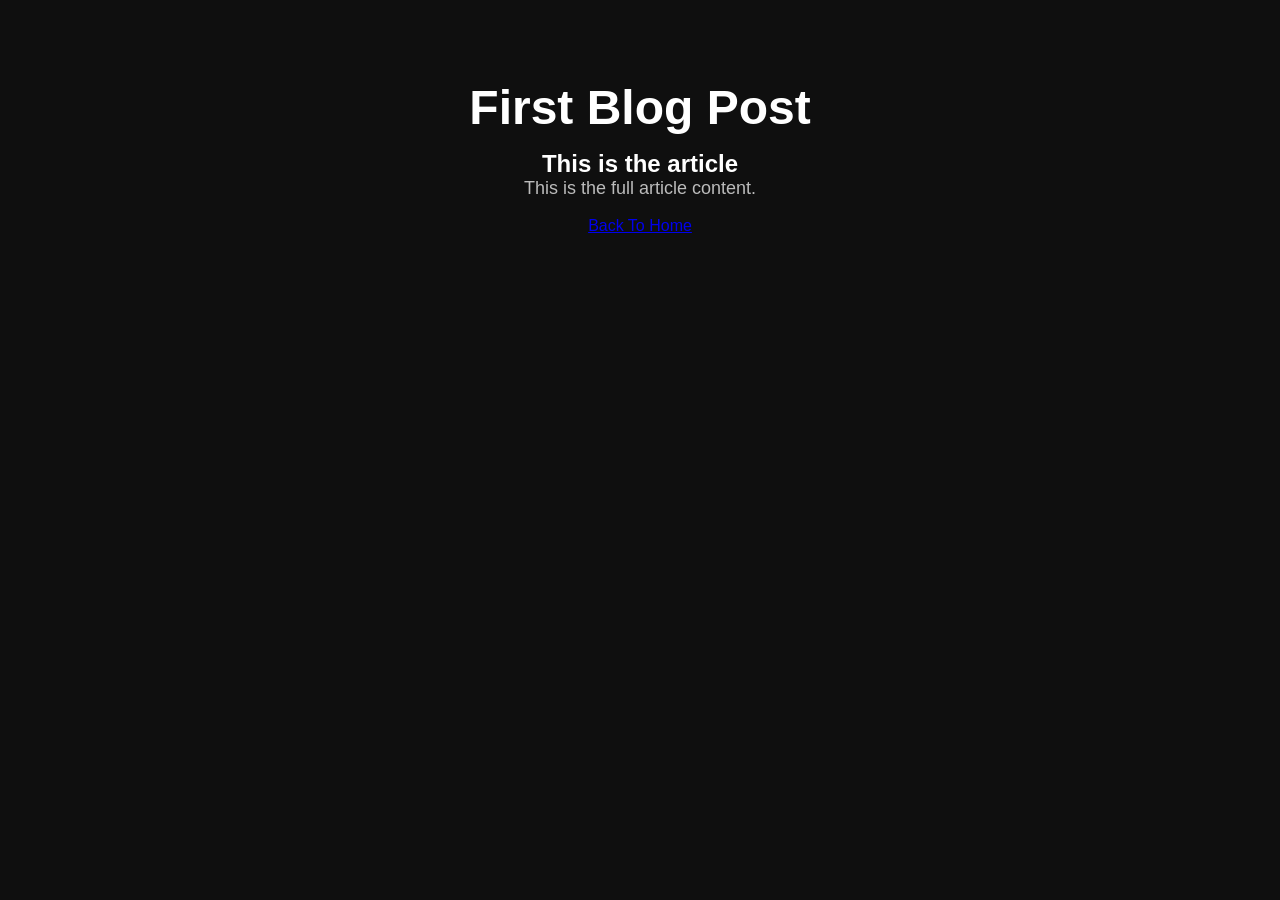
==== post1.html @ bf97b9be "new post" ====
<!DOCTYPE html>
<html lang="en">
<head>
  <meta charset="UTF-8">
  <meta name="viewport" content="width=device-width, initial-scale=1.0">
  <title>First Blog</title>

  <link rel="stylesheet" href="style.css">
</head>
<body>

<section class="hero">
  <h1>First Blog Post</h1>

  <h2>This is the article</h2>
  <p>
    This is the full article content.
  </p>

  <br>

  <a href="index.html">
    Back To Home
  </a>
</section>

</body>
</html>
---- style.css ----
/* style.css */

*{
  margin:0;
  padding:0;
  box-sizing:border-box;
  font-family:Arial, sans-serif;
}

body{
  background:#0f0f0f;
  color:white;
}

header{
  display:flex;
  justify-content:space-between;
  align-items:center;
  padding:20px 40px;
  background:#181818;
}

.logo{
  font-size:28px;
  font-weight:bold;
}

nav ul{
  display:flex;
  list-style:none;
  gap:20px;
}

nav a{
  color:white;
  text-decoration:none;
  transition:0.3s;
}

nav a:hover{
  color:#00bfff;
}

.hero{
  text-align:center;
  padding:80px 20px;
}

.hero h1{
  font-size:48px;
  margin-bottom:15px;
}

.hero p{
  color:#bbb;
  font-size:18px;
}

.posts{
  display:grid;
  grid-template-columns:repeat(auto-fit,minmax(280px,1fr));
  gap:25px;
  padding:40px;
}

.card{
  background:#1b1b1b;
  border-radius:12px;
  overflow:hidden;
  transition:0.3s;
}

.card:hover{
  transform:translateY(-5px);
}

.card img{
  width:100%;
  height:200px;
  object-fit:cover;
}

.card h2{
  padding:15px 15px 10px;
}

.card p{
  padding:0 15px 20px;
  color:#bbb;
}

footer{
  margin-top:40px;
  background:#181818;
  padding:25px;
  display:flex;
  justify-content:center;
  gap:25px;
}

footer a{
  color:white;
  text-decoration:none;
}

footer a:hover{
  color:#00bfff;
}
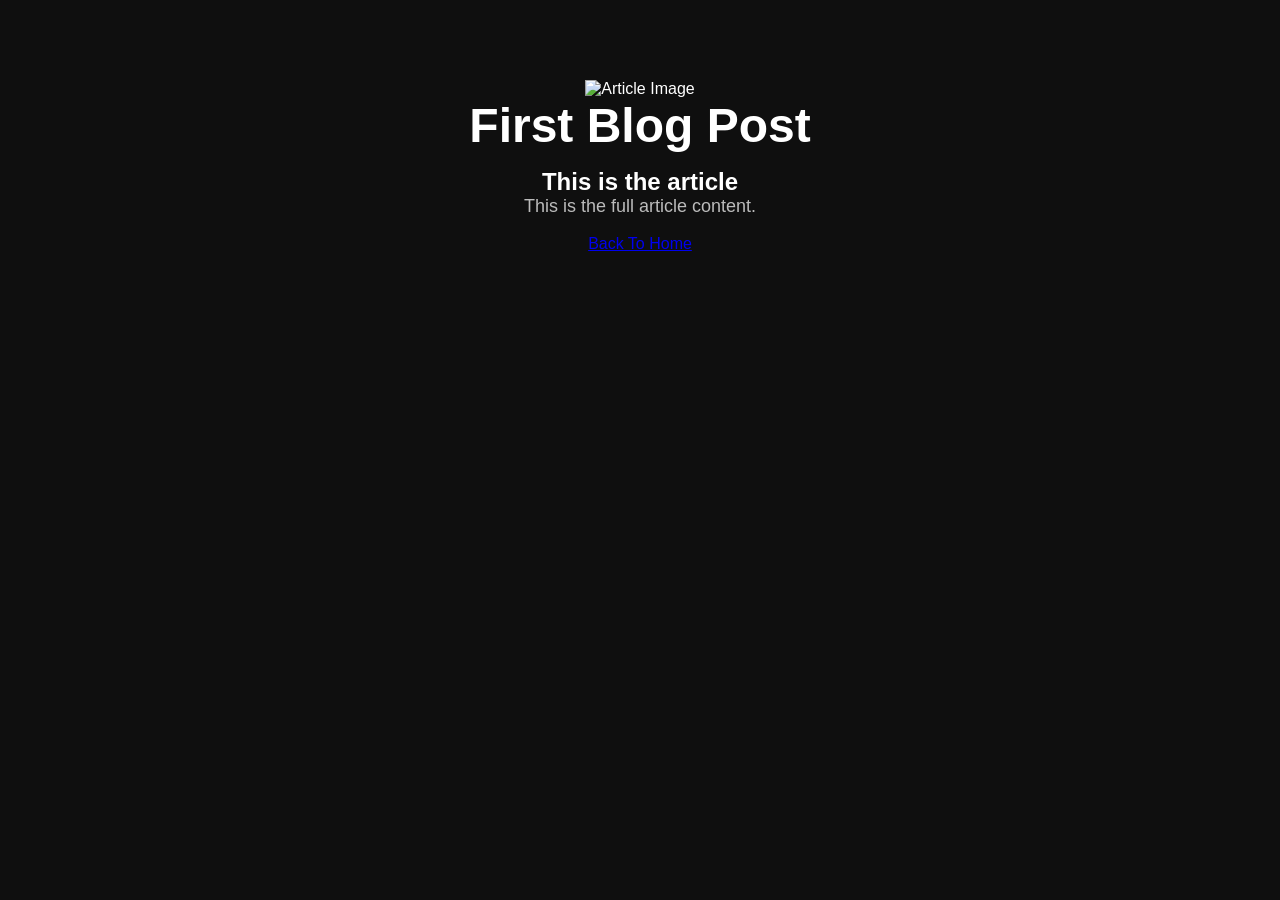
==== commit 476de3a1: "new image" ====
--- a/post1.html
+++ b/post1.html
@@ -10,6 +10,11 @@
 <body>
 
 <section class="hero">
+    <img 
+  src="https://as1.ftcdn.net/jpg/15/82/79/76/1000_F_1582797697_EUiSvN2YlCrxeVAb154N8DbX3NTfRtT3.jpg" 
+  alt="Article Image"
+  class="article-image"
+>
   <h1>First Blog Post</h1>
 
   <h2>This is the article</h2>
--- a/style.css
+++ b/style.css
@@ -105,4 +105,9 @@
 
 footer a:hover{
   color:#00bfff;
+}
+.card img{
+  width:100%;
+  height:200px;
+  object-fit:cover;
 }
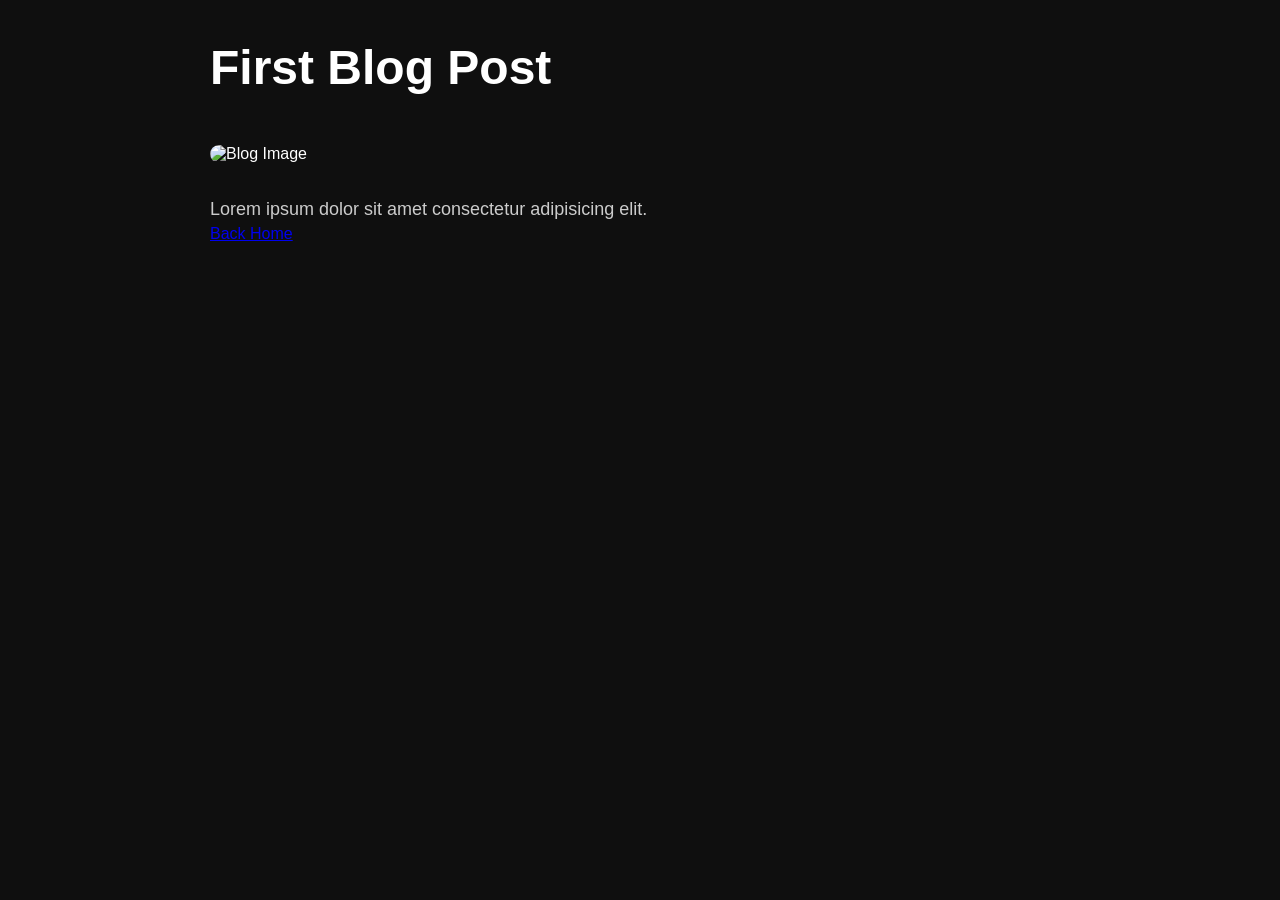
==== commit cb2278d6: "fixed css" ====
--- a/post1.html
+++ b/post1.html
@@ -9,25 +9,23 @@
 </head>
 <body>
 
-<section class="hero">
-    <img 
-  src="https://as1.ftcdn.net/jpg/15/82/79/76/1000_F_1582797697_EUiSvN2YlCrxeVAb154N8DbX3NTfRtT3.jpg" 
-  alt="Article Image"
+<div class="article-page">
+
+<h1>First Blog Post</h1>
+
+<img 
+  src="https://as1.ftcdn.net/jpg/15/82/79/76/1000_F_1582797697_EUiSvN2YlCrxeVAb154N8DbX3NTfRtT3.jpg" alt="Blog Image"
   class="article-image"
 >
-  <h1>First Blog Post</h1>
 
-  <h2>This is the article</h2>
-  <p>
-    This is the full article content.
-  </p>
+<p>
+Lorem ipsum dolor sit amet consectetur adipisicing elit.
+</p>
 
-  <br>
+<a href="index.html" class="btn">
+Back Home
+</a>
 
-  <a href="index.html">
-    Back To Home
-  </a>
-</section>
-
+</div>
 </body>
 </html>
--- a/style.css
+++ b/style.css
@@ -58,35 +58,56 @@
 
 .posts{
   display:grid;
-  grid-template-columns:repeat(auto-fit,minmax(280px,1fr));
-  gap:25px;
+  grid-template-columns:repeat(auto-fit,minmax(300px,1fr));
+  gap:30px;
   padding:40px;
 }
 
 .card{
   background:#1b1b1b;
-  border-radius:12px;
+  border-radius:16px;
   overflow:hidden;
   transition:0.3s;
+  display:flex;
+  flex-direction:column;
+  box-shadow:0 4px 20px rgba(0,0,0,0.3);
 }
 
 .card:hover{
-  transform:translateY(-5px);
+  transform:translateY(-8px);
 }
 
 .card img{
   width:100%;
-  height:200px;
+  height:220px;
   object-fit:cover;
 }
 
 .card h2{
-  padding:15px 15px 10px;
+  padding:20px 20px 10px;
+  font-size:24px;
 }
 
 .card p{
-  padding:0 15px 20px;
+  padding:0 20px;
   color:#bbb;
+  line-height:1.6;
+}
+
+.card .btn{
+  margin:20px;
+  margin-top:auto;
+  background:#00bfff;
+  color:white;
+  text-decoration:none;
+  padding:12px 18px;
+  border-radius:10px;
+  text-align:center;
+  transition:0.3s;
+}
+
+.card .btn:hover{
+  background:#0099cc;
 }
 
 footer{
@@ -110,4 +131,27 @@
   width:100%;
   height:200px;
   object-fit:cover;
+}
+
+.article-page{
+  max-width:900px;
+  margin:auto;
+  padding:40px 20px;
+}
+
+.article-page h1{
+  font-size:48px;
+  margin-bottom:20px;
+}
+
+.article-page p{
+  color:#ccc;
+  line-height:1.8;
+  font-size:18px;
+}
+
+.article-image{
+  width:100%;
+  border-radius:16px;
+  margin:30px 0;
 }
